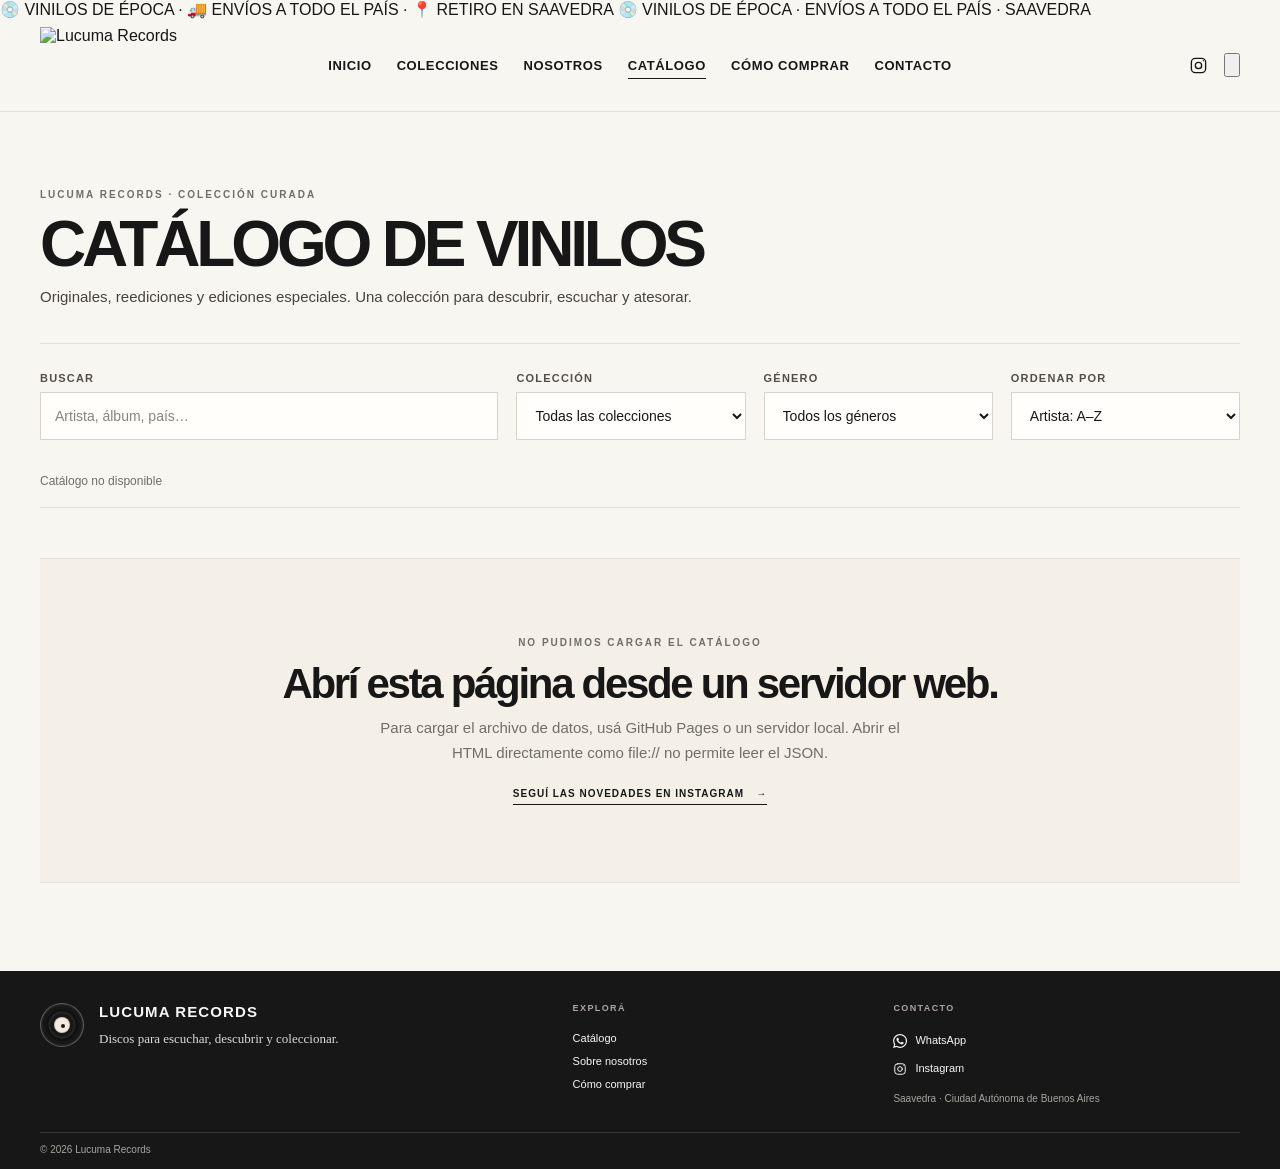
==== catalogo.html @ 7b8cc9e4 "Actualizar diseño del catálogo y estados de disponibilidad" ====
<!doctype html>
<html lang="es">
<head>
  <meta charset="utf-8">
  <meta name="viewport" content="width=device-width, initial-scale=1">
  <meta name="theme-color" content="#f8f6f1">
  <meta name="description" content="Explorá los vinilos de Lucuma Records: originales, reediciones y ediciones especiales. Disquería online en Saavedra, con envíos a toda Argentina.">
  <link rel="canonical" href="https://lucumarecords.github.io/lucuma-records/catalogo.html">
  <meta property="og:type" content="website">
  <meta property="og:locale" content="es_AR">
  <meta property="og:site_name" content="Lucuma Records">
  <meta property="og:title" content="Catálogo de vinilos de época | Lucuma Records">
  <meta property="og:description" content="Explorá los vinilos de Lucuma Records: originales, reediciones y ediciones especiales. Disquería online en Saavedra, con envíos a toda Argentina.">
  <meta property="og:url" content="https://lucumarecords.github.io/lucuma-records/catalogo.html">
  <meta property="og:image" content="https://lucumarecords.github.io/lucuma-records/assets/nosotros-disqueria.jpg">
  <meta property="og:image:width" content="1408">
  <meta property="og:image:height" content="768">
  <meta property="og:image:alt" content="Interior de la disquería Lucuma Records">
  <title>Catálogo de vinilos de época | Lucuma Records</title>
  <link rel="stylesheet" href="assets/catalogo.css?v=18">
  <link rel="stylesheet" href="assets/cart.css?v=3">
  <script type="module" src="assets/catalogo.js?v=13"></script>
</head>
<body>
  <div class="service-banner" role="note">
    <span class="service-banner__desktop">💿 VINILOS DE ÉPOCA · 🚚 ENVÍOS A TODO EL PAÍS · 📍 RETIRO EN SAAVEDRA</span>
    <span class="service-banner__mobile">💿 VINILOS DE ÉPOCA · ENVÍOS A TODO EL PAÍS · SAAVEDRA</span>
  </div>
  <header class="site-header">
    <div class="container header-inner">
      <a class="brand" href="index.html#inicio" aria-label="Lucuma Records, inicio">
        <img src="assets/logo-lucuma-transparente.png" width="372" height="329" alt="Lucuma Records">
      </a>
      <button class="menu-toggle" type="button" aria-expanded="false" aria-controls="main-nav">
        <span class="menu-icon" aria-hidden="true"></span><span>Menú</span>
      </button>
      <nav class="primary-nav" id="main-nav" aria-label="Navegación principal">
        <a href="index.html#inicio">Inicio</a>
        <a href="index.html#colecciones">Colecciones</a>
        <a href="index.html#nosotros">Nosotros</a>
        <a href="catalogo.html" aria-current="page">Catálogo</a>
        <a href="index.html#como-comprar">Cómo comprar</a>
        <a href="index.html#contacto">Contacto</a>
      </nav>
      <div class="header-actions">
        <a class="social-link" href="https://www.instagram.com/lucumarecords/" target="_blank" rel="noopener noreferrer" aria-label="Instagram de Lucuma Records">
          <svg viewBox="0 0 24 24" aria-hidden="true"><rect x="3" y="3" width="18" height="18" rx="5"/><circle cx="12" cy="12" r="4"/><circle cx="18" cy="6" r=".8" fill="currentColor" stroke="none"/></svg>
        </a>
        <button class="cart-trigger" type="button" aria-label="Abrir carrito, vacío" aria-haspopup="dialog" aria-expanded="false" aria-controls="cart-dialog">
          <svg viewBox="0 0 24 24" aria-hidden="true"><path d="M3 4h2l2.2 10.1a1.4 1.4 0 0 0 1.4 1.1h8.2a1.4 1.4 0 0 0 1.4-1.1L20 8H6"/><circle cx="9.5" cy="19" r="1.2"/><circle cx="17" cy="19" r="1.2"/></svg>
          <span class="cart-trigger__count" aria-live="polite" hidden>0</span>
        </button>
      </div>
    </div>
  </header>

  <main class="container catalog-page">
    <section class="catalog-intro" aria-labelledby="catalog-title">
      <span class="eyebrow">Lucuma Records · Colección curada</span>
      <h1 id="catalog-title">CATÁLOGO DE VINILOS</h1>
      <p>Originales, reediciones y ediciones especiales. Una colección para descubrir, escuchar y atesorar.</p>
    </section>

    <section class="catalog-browser" aria-label="Explorar vinilos">
      <div class="catalog-controls">
        <label class="field search-field">
          <span>Buscar</span>
          <input id="catalog-search" type="search" placeholder="Artista, álbum, país…" autocomplete="off">
        </label>
        <button class="filters-toggle" id="filters-toggle" type="button" aria-expanded="false" aria-controls="filter-options" aria-label="Filtros y orden">
          <span>Filtros y orden</span>
          <span class="filters-toggle__count" id="filters-active-count" hidden></span>
          <span class="filters-toggle__chevron" aria-hidden="true"></span>
        </button>
        <div class="filter-options" id="filter-options">
          <label class="field">
            <span>Colección</span>
            <select id="collection-filter">
              <option value="todos">Todas las colecciones</option>
            </select>
          </label>
          <label class="field">
            <span>Género</span>
            <select id="genre-filter">
              <option value="todos">Todos los géneros</option>
            </select>
          </label>
          <label class="field">
            <span>Ordenar por</span>
            <select id="catalog-sort">
              <option value="artist-asc">Artista: A–Z</option>
              <option value="album-asc">Álbum: A–Z</option>
              <option value="price-asc">Precio: menor a mayor</option>
              <option value="price-desc">Precio: mayor a menor</option>
            </select>
          </label>
        </div>
      </div>

      <div class="catalog-results-bar">
        <p id="results-count" aria-live="polite">Cargando colección…</p>
        <button class="text-button" id="reset-filters" type="button" hidden>Limpiar filtros</button>
      </div>

      <div class="product-grid" id="product-grid" aria-live="polite" hidden></div>

      <section class="empty-state" id="empty-state" aria-live="polite">
        <span class="eyebrow" id="empty-eyebrow">Colección en preparación</span>
        <h2 id="empty-title">Muy pronto, nuevos hallazgos.</h2>
        <p id="empty-message">Estamos preparando nuestra colección. Muy pronto vas a poder explorar nuestros vinilos.</p>
        <a class="empty-link" href="https://www.instagram.com/lucumarecords/" target="_blank" rel="noopener noreferrer">Seguí las novedades en Instagram <span aria-hidden="true">→</span></a>
      </section>
    </section>
  </main>

  <footer class="site-footer">
  <div class="container footer-main">
    <div class="footer-brand">
      <span class="footer-record-mark" aria-hidden="true"></span>
      <div>
        <a class="footer-wordmark" href="index.html#inicio">LUCUMA RECORDS</a>
        <p class="footer-tagline">Discos para escuchar, descubrir y coleccionar.</p>
      </div>
    </div>
    <nav class="footer-links" aria-label="Enlaces del pie de página">
      <p class="footer-heading">Explorá</p>
      <a href="catalogo.html">Catálogo</a>
      <a href="nosotros.html">Sobre nosotros</a>
      <a href="index.html#como-comprar">Cómo comprar</a>
    </nav>
    <div class="footer-contact">
      <p class="footer-heading">Contacto</p>
      <a class="footer-contact-link" href="https://wa.me/5491165437000" target="_blank" rel="noopener noreferrer">
        <svg viewBox="0 0 24 24" aria-hidden="true"><path d="M20.52 3.48A11.82 11.82 0 0 0 12.13 0C5.57 0 .23 5.34.23 11.9c0 2.1.55 4.14 1.6 5.95L.12 24l6.3-1.65a11.9 11.9 0 0 0 5.7 1.45h.01c6.56 0 11.9-5.34 11.9-11.9 0-3.18-1.24-6.17-3.51-8.42ZM12.13 21.8h-.01c-1.78 0-3.52-.48-5.04-1.39l-.36-.21-3.74.98 1-3.65-.24-.37a9.84 9.84 0 0 1-1.51-5.26c0-5.46 4.44-9.9 9.9-9.9 2.65 0 5.13 1.03 7 2.9a9.84 9.84 0 0 1 2.9 7c0 5.46-4.44 9.9-9.9 9.9Zm5.43-7.41c-.3-.15-1.78-.88-2.06-.98-.28-.1-.48-.15-.68.15-.2.3-.78.98-.95 1.18-.18.2-.35.22-.65.07-.3-.15-1.26-.46-2.4-1.46-.88-.79-1.48-1.77-1.65-2.07-.18-.3-.02-.46.13-.61.13-.13.3-.35.45-.53.15-.18.2-.3.3-.5.1-.2.05-.38-.03-.53-.07-.15-.68-1.63-.93-2.23-.24-.58-.49-.5-.68-.51h-.58c-.2 0-.53.07-.8.37-.28.3-1.05 1.03-1.05 2.51s1.08 2.91 1.23 3.11c.15.2 2.12 3.24 5.14 4.55.72.31 1.28.5 1.72.64.72.23 1.38.2 1.9.12.58-.09 1.78-.73 2.03-1.43.25-.7.18-1.3.18-1.43-.08-.12-.28-.2-.58-.35Z"/></svg>
        <span>WhatsApp</span>
      </a>
      <a class="footer-contact-link" href="https://www.instagram.com/lucumarecords/" target="_blank" rel="noopener noreferrer">
        <svg viewBox="0 0 24 24" aria-hidden="true"><rect x="3" y="3" width="18" height="18" rx="5"/><circle cx="12" cy="12" r="4"/><circle cx="18" cy="6" r=".8" fill="currentColor" stroke="none"/></svg>
        <span>Instagram</span>
      </a>
      <p class="footer-location">Saavedra · Ciudad Autónoma de Buenos Aires</p>
    </div>
  </div>
  <div class="container footer-bottom"><span>© <span id="year"></span> Lucuma Records</span></div>
</footer>

  <dialog class="product-dialog" id="product-dialog" aria-labelledby="dialog-title">
    <div class="dialog-topline">
      <span class="eyebrow">Detalle del vinilo</span>
      <button class="dialog-close" type="button" aria-label="Cerrar detalle">Cerrar <span aria-hidden="true">×</span></button>
    </div>
    <div class="dialog-content" id="dialog-content"></div>
  </dialog>
</body>
</html>
---- assets/catalogo.css ----
:root {
  color-scheme: light;
  --paper: #f8f6f1;
  --cream: #f3ebdd;
  --ink: #171717;
  --muted: #716e68;
  --line: #e4e0d8;
  --content: 1400px;
}
* { box-sizing: border-box; }
html { scroll-behavior: smooth; }
body { margin: 0; color: var(--ink); background: var(--paper); font-family: Arial, Helvetica, sans-serif; -webkit-font-smoothing: antialiased; overflow-x: hidden; }
a { color: inherit; text-decoration: none; }
img { display: block; max-width: 100%; }
button, input, select { font: inherit; }
.container { width: min(var(--content), calc(100% - 80px)); margin-inline: auto; }
.eyebrow { display: block; color: var(--muted); font-size: 10px; font-weight: 700; letter-spacing: 2px; line-height: 1.4; text-transform: uppercase; }

/* Cabecera compartida con la portada */
.site-header { position: relative; z-index: 5; background: var(--paper); border-bottom: 1px solid var(--line); }
.header-inner { min-height: 92px; display: grid; grid-template-columns: 1fr auto 1fr; align-items: center; gap: 28px; }
.brand { display: inline-flex; width: max-content; align-items: center; }
.brand img { width: 164px; height: 76px; object-fit: contain; object-position: left center; }
.primary-nav { display: flex; align-items: center; justify-content: center; gap: clamp(25px, 1.8vw, 34px); }
.primary-nav a { position: relative; padding: 12px 0; font-size: 13px; font-weight: 600; letter-spacing: .6px; text-transform: uppercase; }
.primary-nav a::after { position: absolute; right: 0; bottom: 6px; left: 0; height: 1px; background: currentColor; content: ""; transform: scaleX(0); transform-origin: left; transition: transform .2s ease; }
.primary-nav a:hover::after, .primary-nav a:focus-visible::after, .primary-nav a[aria-current="page"]::after { transform: scaleX(1); }
.header-actions { justify-self: end; display: flex; align-items: center; gap: 14px; }
.social-link { width: 24px; height: 24px; display: grid; place-items: center; }
.social-link svg { width: 19px; height: 19px; fill: none; stroke: currentColor; stroke-width: 1.7; stroke-linecap: round; stroke-linejoin: round; }
.menu-toggle { display: none; }
.menu-icon, .menu-icon::before, .menu-icon::after { position: relative; display: block; width: 15px; height: 1px; background: currentColor; }
.menu-icon::before, .menu-icon::after { position: absolute; left: 0; content: ""; }
.menu-icon::before { top: -5px; }
.menu-icon::after { top: 5px; }

.catalog-page { min-height: calc(100vh - 210px); padding-top: clamp(40px, 6vw, 76px); padding-bottom: 88px; }
.catalog-intro { padding-bottom: 34px; border-bottom: 1px solid var(--line); }
.catalog-intro h1 { margin: 12px 0 10px; font-size: clamp(40px, 5vw, 68px); font-weight: 750; letter-spacing: -.065em; line-height: .96; }
.catalog-intro p { max-width: 660px; margin: 0; color: #46433f; font-size: 15px; line-height: 1.6; }
.catalog-browser { padding-top: 28px; }
.catalog-controls { display: grid; grid-template-columns: minmax(240px, 1.6fr) repeat(3, minmax(150px, .8fr)); gap: 18px; align-items: end; }
.filters-toggle { display: none; }
.filter-options { display: contents; }
.field { display: grid; gap: 8px; color: #514d47; font-size: 11px; font-weight: 700; letter-spacing: 1.2px; text-transform: uppercase; }
.field input, .field select { width: 100%; height: 48px; padding: 0 14px; border: 1px solid #d8d3ca; border-radius: 0; outline: 0; background: #fffefa; color: var(--ink); font-size: 14px; font-weight: 400; letter-spacing: 0; text-transform: none; }
.field input::placeholder { color: #89847d; }
.field input:focus, .field select:focus { border-color: var(--ink); box-shadow: 0 0 0 1px var(--ink); }
.catalog-results-bar { min-height: 54px; display: flex; align-items: center; justify-content: space-between; gap: 16px; margin-top: 14px; border-bottom: 1px solid var(--line); }
.catalog-results-bar p { margin: 0; color: var(--muted); font-size: 12px; }
.text-button { padding: 8px 0; border: 0; background: transparent; color: var(--ink); cursor: pointer; font-size: 10px; font-weight: 700; letter-spacing: 1px; text-decoration: underline; text-underline-offset: 3px; text-transform: uppercase; }
.product-grid { display: grid; grid-template-columns: repeat(3, minmax(0, 1fr)); gap: 44px 22px; padding-top: 24px; }
.product-card { min-width: 0; }
.product-card__open { width: 100%; display: block; padding: 0; border: 0; background: transparent; color: inherit; cursor: pointer; text-align: left; }
.product-card__photo { position: relative; overflow: hidden; aspect-ratio: 1 / 1; background: #eeeae2; }
.product-card__photo img { width: 100%; height: 100%; object-fit: cover; }
.stock-ribbon { position: absolute; z-index: 2; top: 11px; right: 11px; display: inline-flex; min-height: 22px; align-items: center; padding: 5px 8px; border: 1px solid rgb(248 246 241 / 52%); background: rgb(23 23 23 / 90%); color: #f8f6f1; font-size: 8px; font-weight: 700; letter-spacing: 1px; line-height: 1; text-transform: uppercase; }
.vinyl-placeholder { width: 100%; height: 100%; display: grid; place-items: center; background: radial-gradient(circle at 50% 45%, #fffefa 0, #f3ebdd 56%, #e9e3d8 100%); }
.vinyl-placeholder svg { width: min(68%, 220px); height: auto; filter: drop-shadow(0 8px 9px rgb(23 23 23 / 13%)); }
.detail-thumbnails .vinyl-placeholder svg { width: 76%; }
.product-card__info { display: grid; grid-template-columns: minmax(0, 1fr); justify-items: center; gap: 0; padding-top: 12px; text-align: center; }
.product-card__artist { grid-column: 1 / -1; margin-bottom: 3px; color: #252525; font-family: "Segoe UI", Arial, sans-serif; font-size: 14px; font-weight: 400; letter-spacing: 0; line-height: 1.3; text-transform: none; }
.product-card__album { width: 100%; margin: 0; color: #252525; font-family: "Segoe UI", Arial, sans-serif; font-size: 21px; font-weight: 400; letter-spacing: 0; line-height: 1.2; overflow-wrap: anywhere; }
.product-card__generic { grid-column: 1 / -1; letter-spacing: 0; }
.product-card__pressing { margin: 4px 0 0; color: #252525; font-family: "Segoe UI", Arial, sans-serif; font-size: 13px; font-weight: 400; line-height: 1.4; letter-spacing: 0; overflow-wrap: anywhere; }
.product-card__price { width: 100%; margin-top: 8px; padding: 0; border: 0; color: #000; font-size: 23px; font-weight: 700; line-height: 1.2; letter-spacing: 0; text-align: center; white-space: normal; overflow-wrap: anywhere; }
.availability { display: inline-flex; align-items: center; gap: 6px; margin-top: 4px; color: var(--muted); font-size: 8px; font-weight: 600; letter-spacing: .9px; text-transform: uppercase; }
.availability::before { width: 5px; height: 5px; border-radius: 50%; background: #8c887f; content: ""; }
.availability--available::before { background: #52664e; }
.availability--sold { color: #77736d; }
.availability--sold::before { background: #aaa59c; }
.product-card__availability { justify-self: center; font-size: 10px; }
.product-card__availability::before { width: 6px; height: 6px; }
.product-card__availability.availability--available::before { background: #5b865e; }
.empty-state { margin-top: 26px; padding: clamp(34px, 6vw, 78px) 24px; border-block: 1px solid var(--line); background: #f4f0e8; text-align: center; }
.empty-state[hidden] { display: none; }
.empty-state h2 { margin: 12px 0 10px; font-size: clamp(28px, 3.4vw, 42px); letter-spacing: -.055em; line-height: 1.05; }
.empty-state p:not(.eyebrow) { max-width: 540px; margin: 0 auto; color: var(--muted); font-size: 15px; line-height: 1.65; }
.empty-link { display: inline-flex; align-items: center; gap: 12px; margin-top: 22px; border-bottom: 1px solid currentColor; padding-bottom: 5px; font-size: 10px; font-weight: 700; letter-spacing: 1px; text-transform: uppercase; }

/* Ficha ampliada */
.product-dialog { width: min(1040px, calc(100% - 36px)); max-width: none; max-height: min(90vh, 900px); overflow: auto; padding: clamp(20px, 3.5vw, 42px); border: 1px solid var(--line); border-radius: 0; background: var(--paper); color: var(--ink); }
.product-dialog::backdrop { background: rgb(23 23 23 / 64%); }
.dialog-topline { display: flex; align-items: center; justify-content: space-between; gap: 16px; padding-bottom: 16px; border-bottom: 1px solid var(--line); }
.dialog-close { display: inline-flex; align-items: center; gap: 10px; padding: 6px 0; border: 0; background: transparent; color: var(--ink); cursor: pointer; font-size: 10px; font-weight: 700; letter-spacing: 1px; text-transform: uppercase; }
.dialog-close span { font-size: 21px; font-weight: 400; }
.dialog-content { display: grid; grid-template-columns: minmax(0, .95fr) minmax(0, 1.05fr); gap: clamp(24px, 4vw, 52px); padding-top: 26px; }
.detail-gallery__main { position: relative; overflow: hidden; aspect-ratio: 1 / 1; background: #eeeae2; }
.detail-gallery__main img { width: 100%; height: 100%; object-fit: cover; }
.detail-thumbnails { display: flex; gap: 9px; overflow-x: auto; padding-top: 10px; }
.detail-thumbnails button { width: 64px; height: 64px; flex: 0 0 auto; overflow: hidden; padding: 0; border: 1px solid var(--line); background: #eeeae2; cursor: pointer; }
.detail-thumbnails button[aria-pressed="true"] { border-color: var(--ink); }
.detail-thumbnails img { width: 100%; height: 100%; object-fit: cover; }
.detail-copy h2 { margin: 8px 0 5px; color: #252525; font-family: "Segoe UI", Arial, sans-serif; font-size: clamp(30px, 4vw, 44px); font-weight: 400; letter-spacing: 0; line-height: 1; }
.detail-copy__album { margin: 0; color: #252525; font-family: "Segoe UI", Arial, sans-serif; font-size: 19px; font-weight: 400; letter-spacing: 0; }
.detail-copy__meta { margin: 12px 0 0; color: var(--muted); font-size: 12px; }
.detail-copy__pressing { color: #252525; font-family: "Segoe UI", Arial, sans-serif; font-size: 13px; font-weight: 400; letter-spacing: 0; }
.detail-copy__price { margin: 20px 0 10px; font-size: 22px; font-weight: 700; text-align: center; }
.detail-copy .availability { display: flex; width: max-content; justify-content: center; margin: 0 auto 12px; }
.whatsapp-button { width: min(100%, 380px); min-height: 52px; display: inline-flex; align-items: center; justify-content: center; gap: 9px; margin-top: 24px; padding: 14px 20px; background: var(--ink); color: #fff; font-size: 11px; font-weight: 700; letter-spacing: 1.2px; text-align: center; text-transform: uppercase; transition: background-color .18s ease; }
.detail-copy .whatsapp-button { display: flex; margin-right: auto; margin-left: auto; }
.whatsapp-button__icon { display: inline-flex; flex: 0 0 16px; width: 16px; height: 16px; }
.whatsapp-button__icon svg { display: block; width: 100%; height: 100%; fill: currentColor; }
.detail-whatsapp-hint { display: none; }
.whatsapp-button:hover { background: #333; }
.whatsapp-button:focus-visible { outline-color: var(--ink); outline-offset: 4px; }
.detail-contact-alt { margin: 12px 0 0; color: var(--muted); font-size: 11px; line-height: 1.5; }
.detail-contact-alt a { color: var(--ink); text-decoration: underline; text-underline-offset: 3px; }
.sold-notice { margin: 19px 0 0; font-size: 12px; font-weight: 700; letter-spacing: 1px; }
.detail-specs { display: grid; grid-template-columns: minmax(110px, .7fr) 1.3fr; margin: 0; border-top: 1px solid var(--line); }
.detail-specs dt, .detail-specs dd { margin: 0; padding: 10px 0; border-bottom: 1px solid var(--line); font-size: 12px; line-height: 1.45; }
.detail-specs dt { color: var(--muted); }
.detail-specs dd { font-weight: 600; overflow-wrap: anywhere; }
.detail-notes { margin: 17px 0 0; color: var(--muted); font-size: 12px; line-height: 1.6; }

.site-footer { background: var(--ink); color: var(--paper); }
.footer-main { display: grid; grid-template-columns: minmax(0, 1.25fr) minmax(140px, .7fr) minmax(230px, .9fr); gap: clamp(24px, 4vw, 56px); padding-block: 32px 26px; }
  .footer-brand { display: flex; align-items: flex-start; gap: 15px; }
.footer-record-mark { position: relative; flex: 0 0 44px; width: 44px; aspect-ratio: 1; border: 1px solid rgb(248 246 241 / 28%); border-radius: 50%; background: repeating-radial-gradient(circle at center, #171717 0 3px, #242424 4px 5px, #111 6px 8px); }
.footer-record-mark::before { position: absolute; inset: 31%; border: 1px solid rgb(23 23 23 / 15%); border-radius: 50%; background: var(--cream); content: ""; }
.footer-record-mark::after { position: absolute; top: 48%; left: 48%; width: 4px; aspect-ratio: 1; border-radius: 50%; background: var(--ink); content: ""; }
.footer-wordmark { display: inline-block; color: var(--paper); font-size: 15px; font-weight: 700; letter-spacing: 1.1px; }
.footer-tagline { max-width: 280px; margin: 8px 0 0; color: #dedbd5; font-family: Georgia, "Times New Roman", serif; font-size: 13px; line-height: 1.5; }
.footer-heading { margin: 0 0 10px; color: #aaa59d; font-size: 9px; font-weight: 700; letter-spacing: 1.4px; text-transform: uppercase; }
.footer-links, .footer-contact { display: flex; flex-direction: column; align-items: flex-start; }
  .footer-links { gap: 8px; }
.footer-links a, .footer-contact-link { color: var(--paper); font-size: 11px; line-height: 1.4; }
  .footer-contact { gap: 8px; }
.footer-contact-link { display: inline-flex; min-height: 20px; align-items: center; gap: 8px; }
.footer-contact-link svg { width: 14px; height: 14px; flex: 0 0 14px; fill: currentColor; }
.footer-contact-link:last-of-type svg { fill: none; stroke: currentColor; stroke-width: 1.7; stroke-linecap: round; stroke-linejoin: round; }
.footer-location { margin: 4px 0 0; color: #aaa59d; font-size: 10px; line-height: 1.5; }
  .footer-bottom { border-top: 1px solid rgb(248 246 241 / 14%); padding-block: 11px 14px; color: #aaa59d; font-size: 10px; }
:focus-visible { outline: 2px solid var(--ink); outline-offset: 4px; }

@media (min-width: 961px) and (max-width: 1100px) {
  .header-inner { min-height: 82px; grid-template-columns: 1fr auto; padding-block: 7px 0; }
  .primary-nav { grid-column: 1 / -1; grid-row: 2; gap: 25px; padding-bottom: 10px; }
  .header-actions { grid-column: 2; grid-row: 1; }
}
@media (max-width: 960px) {
  .container { width: min(var(--content), calc(100% - 48px)); }
  .header-inner { min-height: 82px; grid-template-columns: 1fr auto; gap: 16px; padding-block: 7px 0; }
  .brand img { width: 150px; height: 70px; }
  .primary-nav { grid-column: 1 / -1; grid-row: 2; padding-bottom: 10px; }
  .header-actions { grid-column: 2; grid-row: 1; }
  .catalog-controls { grid-template-columns: repeat(2, minmax(0, 1fr)); }
  .search-field { grid-column: 1 / -1; }
  .product-grid { grid-template-columns: repeat(2, minmax(0, 1fr)); gap: 40px 18px; }
}
@media (max-width: 650px) {
  .stock-ribbon { top: 8px; right: 8px; min-height: 21px; padding: 5px 7px; }
  .container { width: calc(100% - 36px); }
  .header-inner { min-height: 70px; display: flex; justify-content: space-between; gap: 10px; padding-block: 0; }
  .brand img { width: 132px; height: 62px; }
  .header-actions { margin-left: auto; gap: 7px; }
  .social-link { width: 22px; }
  .social-link svg { width: 17px; height: 17px; }
  .menu-toggle { display: inline-flex; align-items: center; gap: 8px; min-height: 38px; padding: 0 10px; border: 1px solid var(--line); background: transparent; color: var(--ink); font-size: 9px; font-weight: 700; letter-spacing: .8px; text-transform: uppercase; }
  .primary-nav { position: absolute; top: 69px; right: 0; left: 0; display: none; align-items: stretch; gap: 0; padding: 8px 18px 14px; border-bottom: 1px solid var(--line); background: var(--paper); box-shadow: 0 9px 18px #0000000b; }
  .primary-nav.is-open { display: flex; flex-direction: column; }
  .primary-nav a { min-height: 44px; display: flex; align-items: center; padding: 14px 4px; border-bottom: 1px solid var(--line); font-size: 12px; font-weight: 600; line-height: 1.3; }
  .primary-nav a::after { display: none; }
  .catalog-page { min-height: calc(100vh - 170px); padding-top: 38px; padding-bottom: 56px; }
  .catalog-intro { padding-bottom: 25px; }
  .catalog-intro h1 { margin-top: 10px; font-size: clamp(36px, 10vw, 48px); }
  .catalog-intro p { font-size: 13px; }
  .catalog-controls { grid-template-columns: 1fr; gap: 14px; }
  .search-field { grid-column: auto; }
  .filters-toggle { width: 100%; min-height: 46px; display: flex; align-items: center; gap: 10px; padding: 0 14px; border: 1px solid #d8d3ca; background: #fffefa; color: var(--ink); cursor: pointer; font-size: 11px; font-weight: 700; letter-spacing: 1px; text-align: left; text-transform: uppercase; }
  .filters-toggle:focus-visible { outline-color: var(--ink); outline-offset: 3px; }
  .filters-toggle__count { margin-left: auto; color: var(--muted); font-size: 9px; letter-spacing: .6px; white-space: nowrap; }
  .filters-toggle__chevron { width: 8px; height: 8px; margin-left: auto; border-right: 1px solid currentColor; border-bottom: 1px solid currentColor; transform: translateY(-2px) rotate(45deg); transition: transform .18s ease; }
  .filters-toggle[aria-expanded="true"] .filters-toggle__chevron { transform: translateY(2px) rotate(225deg); }
  .filters-toggle__count:not([hidden]) + .filters-toggle__chevron { margin-left: 0; }
  .filter-options { grid-column: 1 / -1; display: none; grid-template-columns: 1fr; gap: 14px; }
  .filter-options.is-open { display: grid; }
  .field input, .field select { height: 46px; }
  .catalog-results-bar { min-height: 48px; }
  .product-grid { gap: 36px 14px; padding-top: 18px; }
  .product-card__artist { font-size: 13px; }
  .product-card__album { font-size: 18px; }
  .product-card__pressing { font-size: 12px; }
  .product-card__price { font-size: clamp(20px, 5.5vw, 22px); }
  .empty-state { margin-top: 18px; padding: 40px 17px; }
  .empty-state p:not(.eyebrow) { font-size: 14px; }
  .product-dialog { width: calc(100% - 20px); max-height: 94vh; padding: 18px; }
  .dialog-content { grid-template-columns: 1fr; gap: 22px; padding-top: 18px; }
  .detail-gallery__main { max-height: 52vh; }
  .detail-copy h2 { font-size: 34px; }
  .detail-whatsapp-hint { display: block; margin: 8px 0 0; color: var(--muted); font-size: 11px; line-height: 1.45; }
  .detail-copy .whatsapp-button { margin-top: 8px; }
  .footer-main { grid-template-columns: 1fr 1fr; gap: 22px 16px; padding-block: 27px 22px; }
  .footer-brand { grid-column: 1 / -1; }
  .footer-links { grid-column: 1; }
  .footer-contact { grid-column: 2; }
  .footer-bottom { padding-right: 72px; }
}
@media (max-width: 500px) {
  .product-grid { grid-template-columns: 1fr; }
  .product-card__photo { aspect-ratio: 1.12 / 1; }
}
@media (max-width: 650px) {
      .footer-main { grid-template-columns: 1fr; gap: 19px; padding-block: 26px 21px; }
      .footer-brand, .footer-links, .footer-contact { grid-column: 1; }
      .footer-contact { gap: 8px; }
      .footer-bottom { padding-right: 0; }
    }
@media (prefers-reduced-motion: reduce) {
  html { scroll-behavior: auto; }
  *, *::before, *::after { scroll-behavior: auto !important; animation-duration: .01ms !important; animation-iteration-count: 1 !important; transition-duration: .01ms !important; }
}
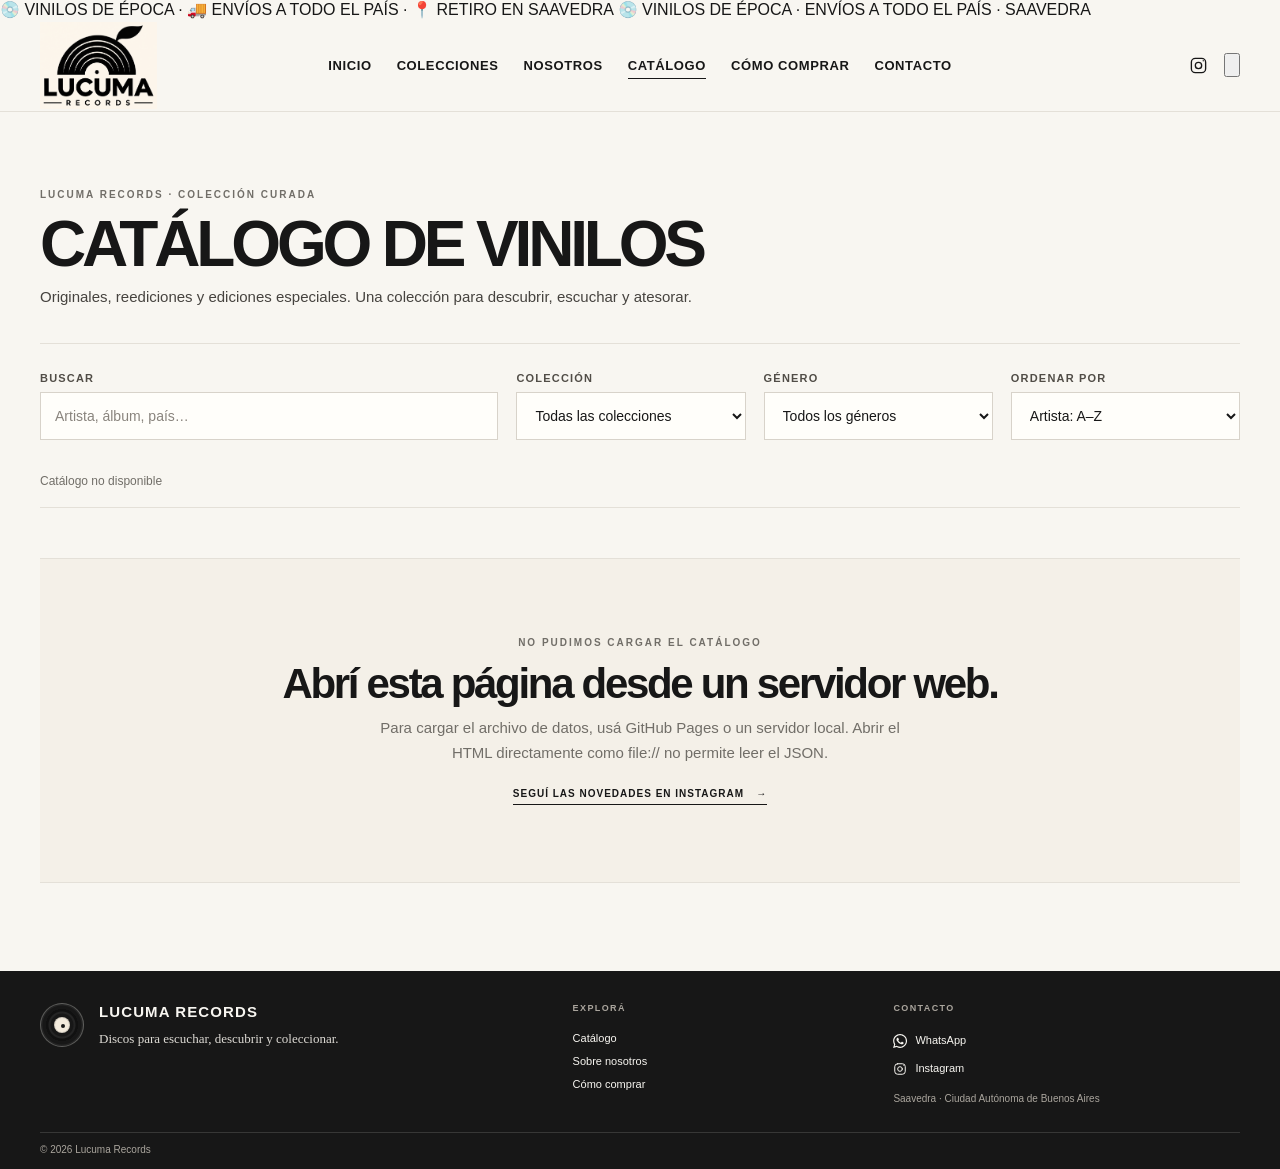
==== commit 8a6275cd: "Unify approved Lucuma Records header logo" ====
--- a/catalogo.html
+++ b/catalogo.html
@@ -4,20 +4,25 @@
   <meta charset="utf-8">
   <meta name="viewport" content="width=device-width, initial-scale=1">
   <meta name="theme-color" content="#f8f6f1">
+  <link rel="icon" href="favicon.ico" sizes="any">
+  <link rel="icon" type="image/png" sizes="48x48" href="favicon-48.png">
+  <link rel="icon" type="image/png" sizes="32x32" href="favicon-32.png">
+  <link rel="icon" type="image/png" sizes="16x16" href="favicon-16.png">
+  <link rel="apple-touch-icon" sizes="180x180" href="favicon-180.png">
   <meta name="description" content="Explorá los vinilos de Lucuma Records: originales, reediciones y ediciones especiales. Disquería online en Saavedra, con envíos a toda Argentina.">
-  <link rel="canonical" href="https://lucumarecords.github.io/lucuma-records/catalogo.html">
+  <link rel="canonical" href="https://lucumarecords.github.io/catalogo.html">
   <meta property="og:type" content="website">
   <meta property="og:locale" content="es_AR">
   <meta property="og:site_name" content="Lucuma Records">
   <meta property="og:title" content="Catálogo de vinilos de época | Lucuma Records">
   <meta property="og:description" content="Explorá los vinilos de Lucuma Records: originales, reediciones y ediciones especiales. Disquería online en Saavedra, con envíos a toda Argentina.">
-  <meta property="og:url" content="https://lucumarecords.github.io/lucuma-records/catalogo.html">
-  <meta property="og:image" content="https://lucumarecords.github.io/lucuma-records/assets/nosotros-disqueria.jpg">
+  <meta property="og:url" content="https://lucumarecords.github.io/catalogo.html">
+  <meta property="og:image" content="https://lucumarecords.github.io/assets/nosotros-disqueria.jpg">
   <meta property="og:image:width" content="1408">
   <meta property="og:image:height" content="768">
   <meta property="og:image:alt" content="Interior de la disquería Lucuma Records">
   <title>Catálogo de vinilos de época | Lucuma Records</title>
-  <link rel="stylesheet" href="assets/catalogo.css?v=18">
+  <link rel="stylesheet" href="assets/catalogo.css?v=20">
   <link rel="stylesheet" href="assets/cart.css?v=3">
   <script type="module" src="assets/catalogo.js?v=13"></script>
 </head>
@@ -29,7 +34,7 @@
   <header class="site-header">
     <div class="container header-inner">
       <a class="brand" href="index.html#inicio" aria-label="Lucuma Records, inicio">
-        <img src="assets/logo-lucuma-transparente.png" width="372" height="329" alt="Lucuma Records">
+        <img src="assets/logo-lucuma-cabecera.png" width="1180" height="878" alt="Lucuma Records">
       </a>
       <button class="menu-toggle" type="button" aria-expanded="false" aria-controls="main-nav">
         <span class="menu-icon" aria-hidden="true"></span><span>Menú</span>
@@ -153,3 +158,4 @@
   </dialog>
 </body>
 </html>
+
--- a/assets/catalogo.css
+++ b/assets/catalogo.css
@@ -20,7 +20,7 @@
 .site-header { position: relative; z-index: 5; background: var(--paper); border-bottom: 1px solid var(--line); }
 .header-inner { min-height: 92px; display: grid; grid-template-columns: 1fr auto 1fr; align-items: center; gap: 28px; }
 .brand { display: inline-flex; width: max-content; align-items: center; }
-.brand img { width: 164px; height: 76px; object-fit: contain; object-position: left center; }
+.brand img { width: 188px; height: 87px; object-fit: contain; object-position: left center; }
 .primary-nav { display: flex; align-items: center; justify-content: center; gap: clamp(25px, 1.8vw, 34px); }
 .primary-nav a { position: relative; padding: 12px 0; font-size: 13px; font-weight: 600; letter-spacing: .6px; text-transform: uppercase; }
 .primary-nav a::after { position: absolute; right: 0; bottom: 6px; left: 0; height: 1px; background: currentColor; content: ""; transform: scaleX(0); transform-origin: left; transition: transform .2s ease; }
@@ -54,7 +54,12 @@
 .product-card__open { width: 100%; display: block; padding: 0; border: 0; background: transparent; color: inherit; cursor: pointer; text-align: left; }
 .product-card__photo { position: relative; overflow: hidden; aspect-ratio: 1 / 1; background: #eeeae2; }
 .product-card__photo img { width: 100%; height: 100%; object-fit: cover; }
-.stock-ribbon { position: absolute; z-index: 2; top: 11px; right: 11px; display: inline-flex; min-height: 22px; align-items: center; padding: 5px 8px; border: 1px solid rgb(248 246 241 / 52%); background: rgb(23 23 23 / 90%); color: #f8f6f1; font-size: 8px; font-weight: 700; letter-spacing: 1px; line-height: 1; text-transform: uppercase; }
+.product-card .cart-add-button[data-cart-availability="available"] { border-color: #171717; background: #171717; color: #fff; }
+.product-card .cart-add-button[data-cart-availability="available"]:hover:not(:disabled) { border-color: #333; background: #333; color: #fff; }
+.product-card .cart-add-button[data-cart-availability="available"]:focus-visible { outline-color: #171717; }
+.product-card .cart-add-button[data-cart-availability="sold"] { border-color: #bdb8ae; background: #fff; color: #171717; }
+.product-card .cart-add-button[data-cart-availability="sold"]:disabled { opacity: 1; }
+.stock-ribbon { position: absolute; z-index: 2; top: 50%; left: 50%; display: inline-flex; min-height: 42px; align-items: center; justify-content: center; padding: 11px 24px; border: 1px solid rgb(248 246 241 / 70%); background: rgb(23 23 23 / 92%); color: #f8f6f1; font-size: 14px; font-weight: 700; letter-spacing: 2px; line-height: 1; text-transform: uppercase; transform: translate(-50%, -50%); white-space: nowrap; }
 .vinyl-placeholder { width: 100%; height: 100%; display: grid; place-items: center; background: radial-gradient(circle at 50% 45%, #fffefa 0, #f3ebdd 56%, #e9e3d8 100%); }
 .vinyl-placeholder svg { width: min(68%, 220px); height: auto; filter: drop-shadow(0 8px 9px rgb(23 23 23 / 13%)); }
 .detail-thumbnails .vinyl-placeholder svg { width: 76%; }
@@ -149,10 +154,10 @@
   .product-grid { grid-template-columns: repeat(2, minmax(0, 1fr)); gap: 40px 18px; }
 }
 @media (max-width: 650px) {
-  .stock-ribbon { top: 8px; right: 8px; min-height: 21px; padding: 5px 7px; }
+  .stock-ribbon { top: 50%; right: auto; left: 50%; min-height: 38px; padding: 10px 19px; font-size: 13px; letter-spacing: 1.8px; transform: translate(-50%, -50%); }
   .container { width: calc(100% - 36px); }
   .header-inner { min-height: 70px; display: flex; justify-content: space-between; gap: 10px; padding-block: 0; }
-  .brand img { width: 132px; height: 62px; }
+  .brand img { width: 150px; height: 70px; }
   .header-actions { margin-left: auto; gap: 7px; }
   .social-link { width: 22px; }
   .social-link svg { width: 17px; height: 17px; }
@@ -210,3 +215,6 @@
   html { scroll-behavior: auto; }
   *, *::before, *::after { scroll-behavior: auto !important; animation-duration: .01ms !important; animation-iteration-count: 1 !important; transition-duration: .01ms !important; }
 }
+
+
+
